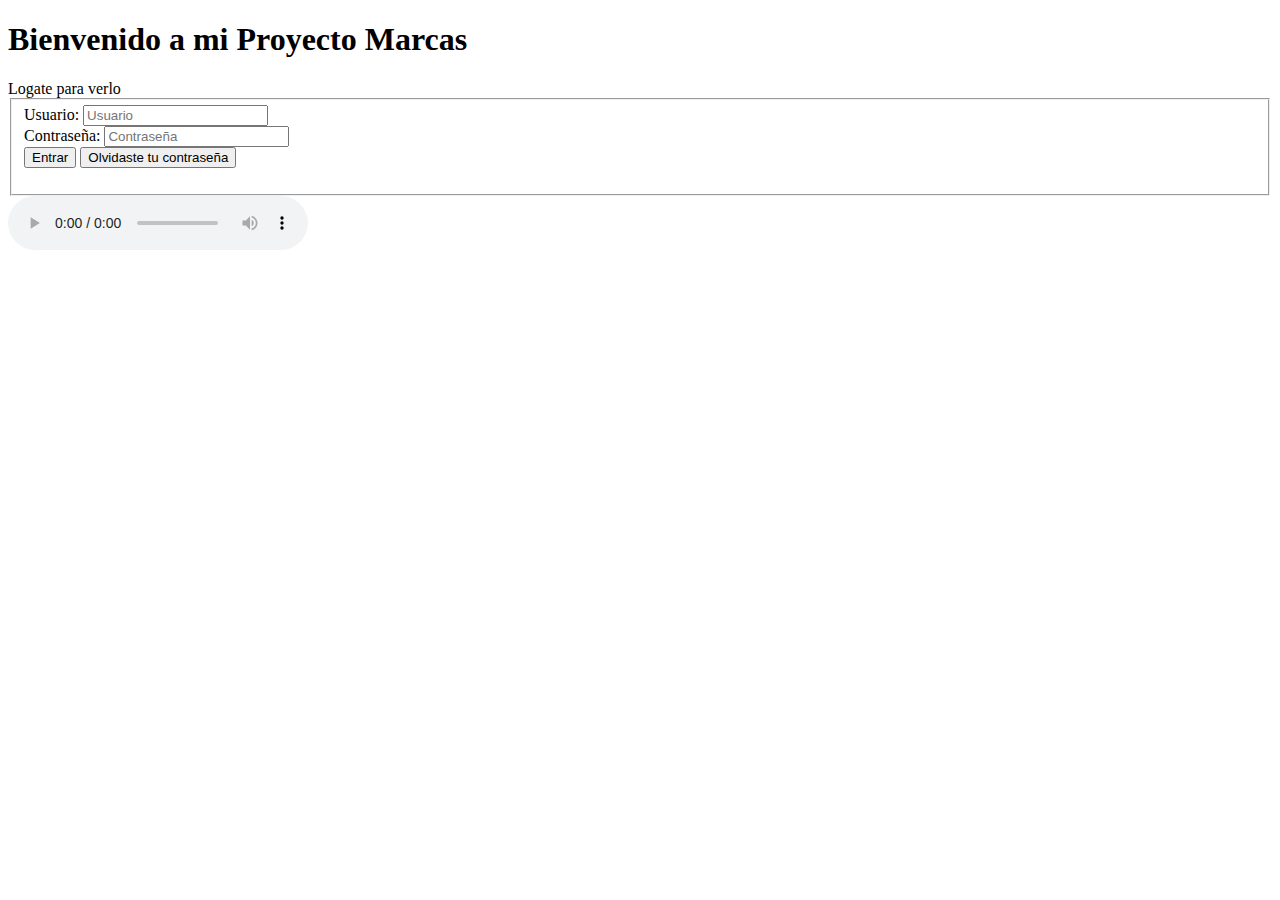
==== index.html @ 62985957 "corregido fallo ruta index" ====
<!DOCTYPE html>
<html lang="es">
<head>
    <meta charset="UTF-8">
    <meta name="viewport" content="width=device-width, initial-scale=1.0">
    <meta http-equiv="X-UA-Compatible" content="ie=edge">
    <link rel="stylesheet" href="./css/index.css">
    
    <title>Bienvenido</title>


</head>


<body>


<h1>Bienvenido a mi Proyecto Marcas</h1>



<form id="form" name="formulario" action="./html/index2.html" onsubmit="return comprobar()"s>
    <label for="entrada" >Logate para verlo</label>
<fieldset >
    <label for="Usuario">Usuario:</label>
    <input type="text" name="usuario" placeholder="Usuario" onfocus="restaurar()"><br>
    <label for="Contraseña">Contraseña:</label>
    <input type="password" name="contraseña" placeholder="Contraseña" onfocus="restaurar()"><br>
    <input type="submit"  id="btn"  value="Entrar"></a> 
    <input type="button" value="Olvidaste tu contraseña">
    <p id="aviso"></p>

    <script src="./javascript/index.js"></script>
</fieldset>
</form>
<footer><audio src="./audio/AHORA 00 - Ahora'00 1-4 - 08. I Want Your Love-Raps 'N' Skar.mp3"  autoplay controls height="10px"></audio></footer>
</body>
</html>
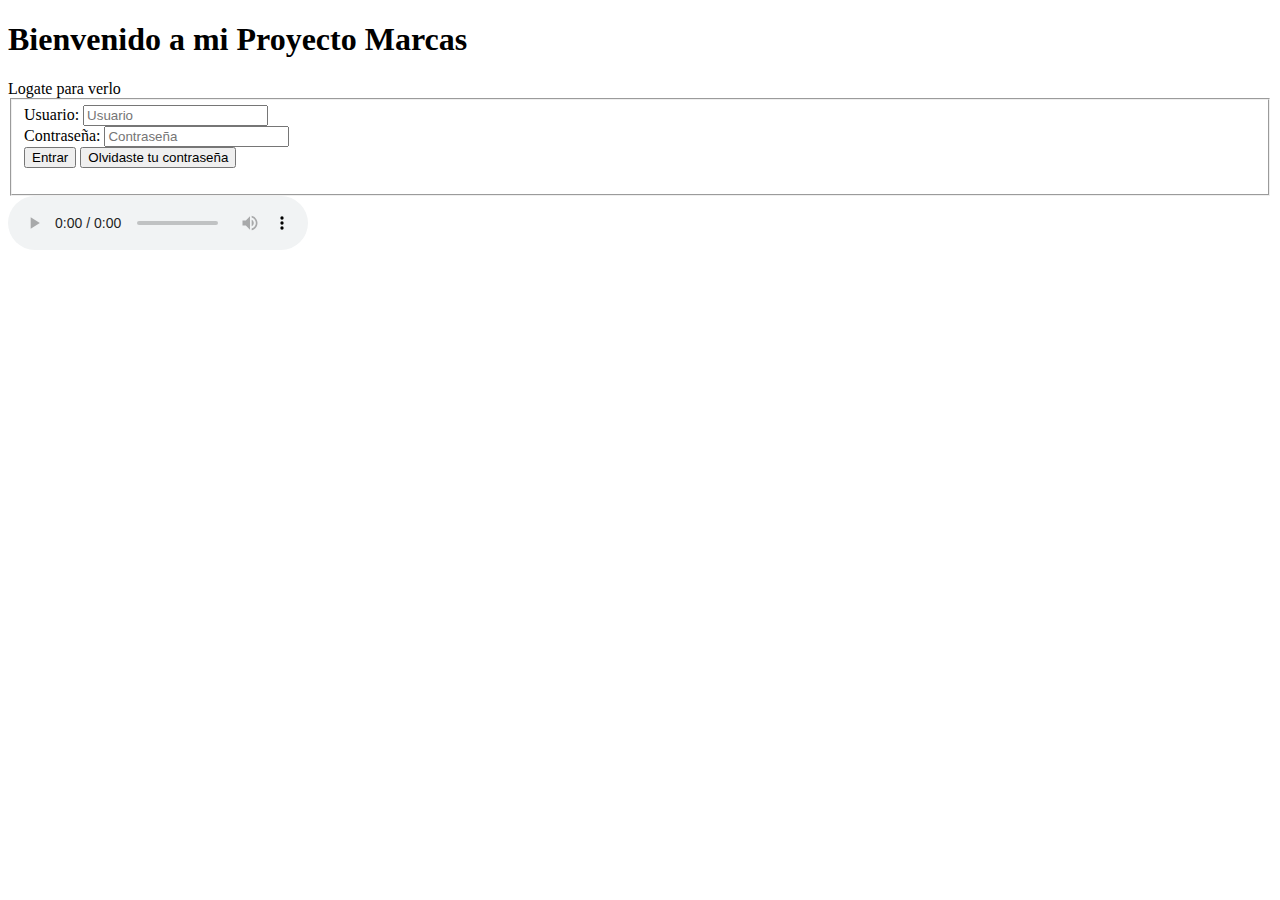
==== commit a8ac23a5: "corregido ruta" ====
--- a/index.html
+++ b/index.html
@@ -19,7 +19,7 @@
 
 
 
-<form id="form" name="formulario" action="./html/index2.html" onsubmit="return comprobar()"s>
+<form id="form" name="formulario" action="../ProyectoDanielBravo/html/index2.html" onsubmit="return comprobar()"s>
     <label for="entrada" >Logate para verlo</label>
 <fieldset >
     <label for="Usuario">Usuario:</label>
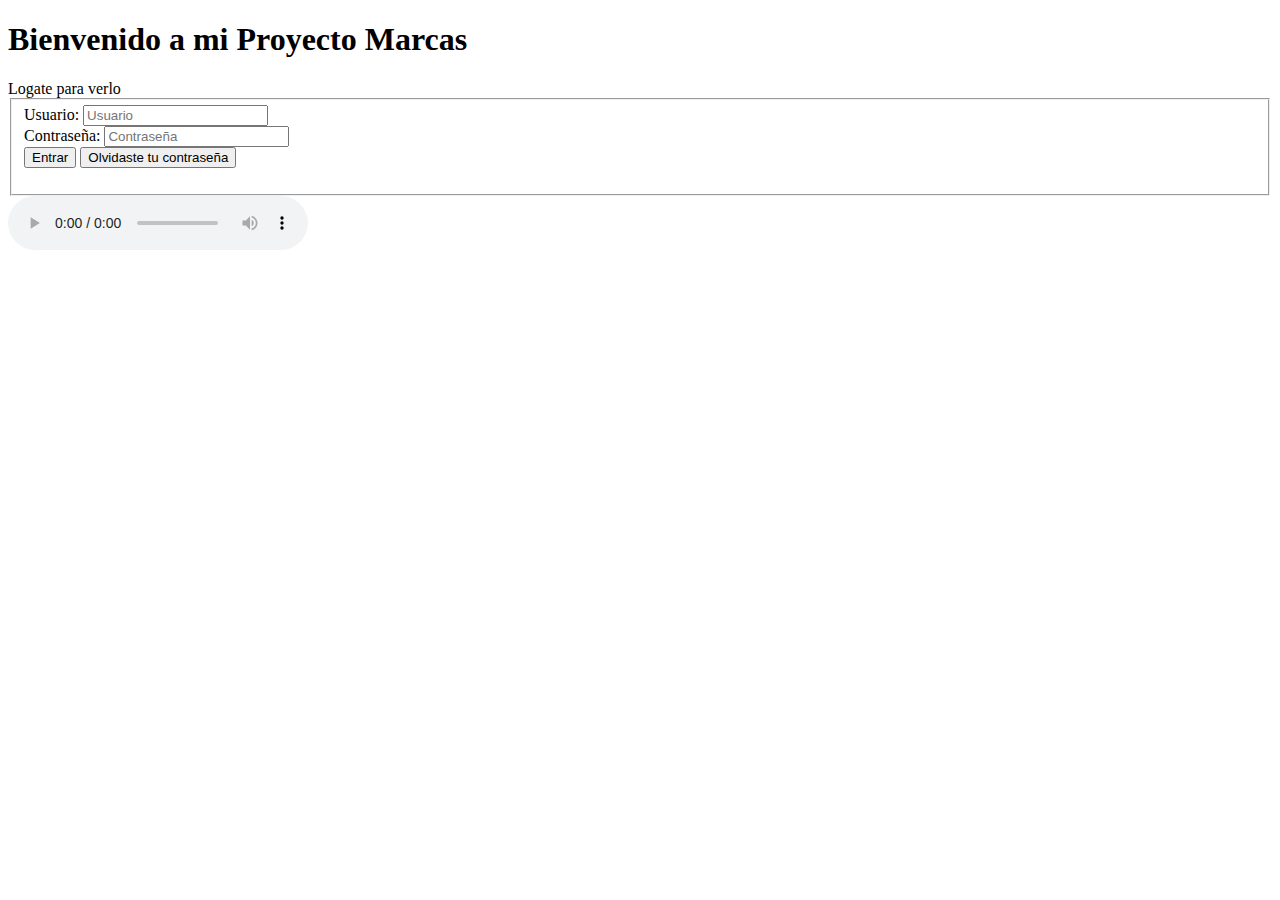
==== commit 09c792cc: "corregido ruta" ====
--- a/index.html
+++ b/index.html
@@ -19,7 +19,7 @@
 
 
 
-<form id="form" name="formulario" action="../ProyectoDanielBravo/html/index2.html" onsubmit="return comprobar()"s>
+<form id="form" name="formulario" action="./html/index2.html" onsubmit="return comprobar()"s>
     <label for="entrada" >Logate para verlo</label>
 <fieldset >
     <label for="Usuario">Usuario:</label>
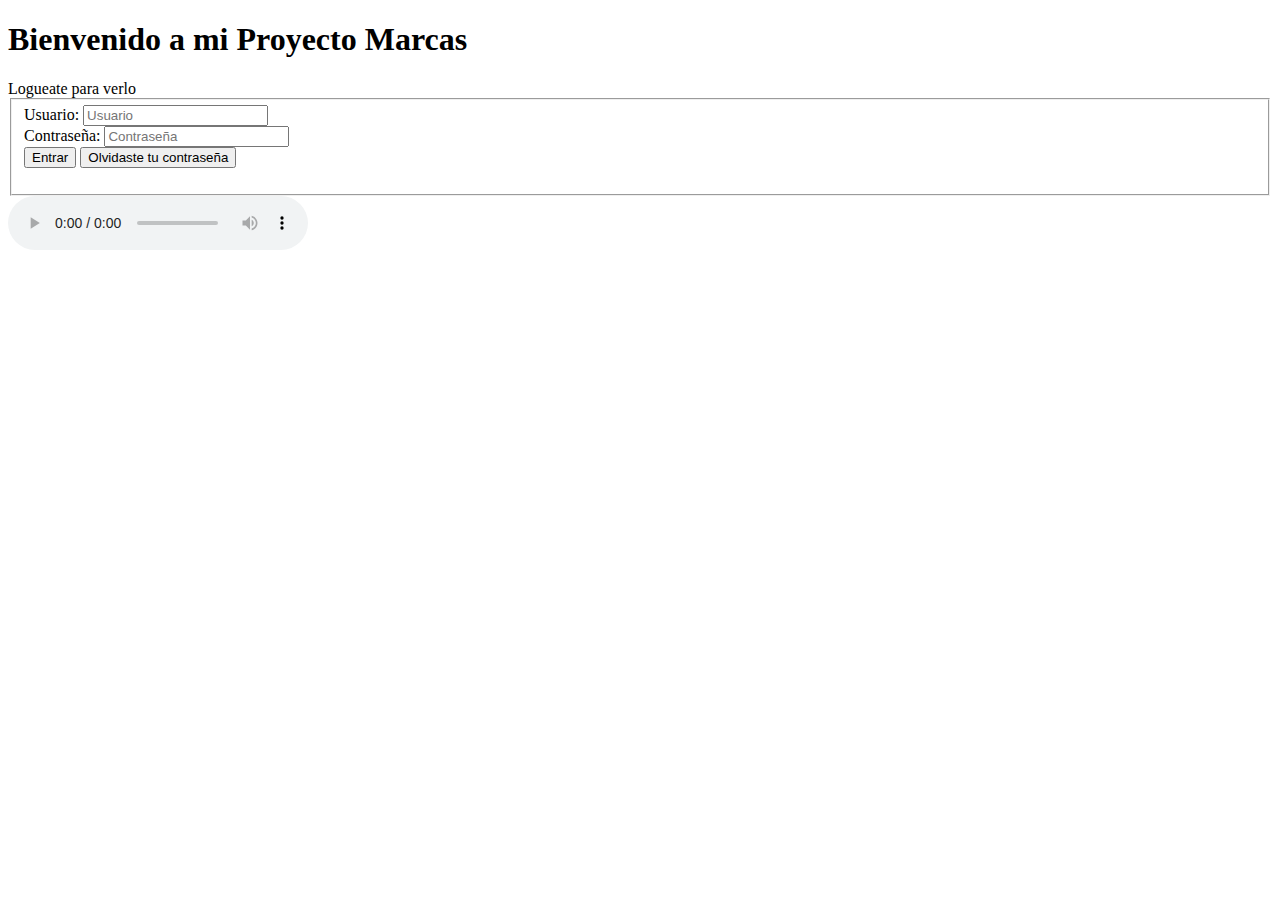
==== commit abd5b3d8: "modificaciones formularios" ====
--- a/index.html
+++ b/index.html
@@ -19,8 +19,8 @@
 
 
 
-<form id="form" name="formulario" action="./html/index2.html" onsubmit="return comprobar()"s>
-    <label for="entrada" >Logate para verlo</label>
+<form id="form" name="formulario" action="./html/index2.html" onsubmit="return comprobar()">
+    <label for="entrada" >Logueate para verlo</label>
 <fieldset >
     <label for="Usuario">Usuario:</label>
     <input type="text" name="usuario" placeholder="Usuario" onfocus="restaurar()"><br>
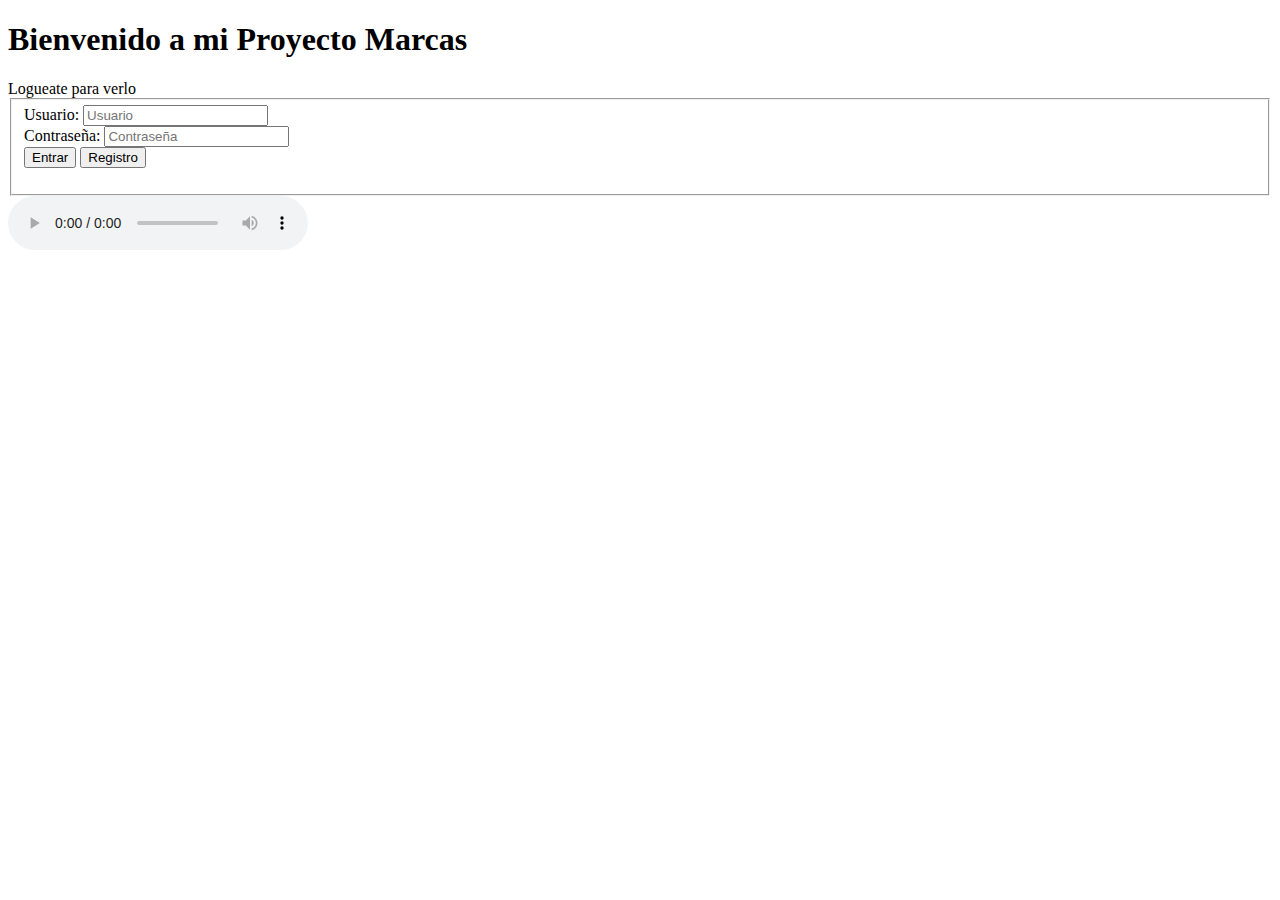
==== commit 46593777: "modificaciones añadido registro" ====
--- a/index.html
+++ b/index.html
@@ -19,20 +19,22 @@
 
 
 
-<form id="form" name="formulario" action="./html/index2.html" onsubmit="return comprobar()">
+<form id="form" name="formulario" action="./html/index2.html"  onsubmit="return comprobacion()">
     <label for="entrada" >Logueate para verlo</label>
 <fieldset >
     <label for="Usuario">Usuario:</label>
-    <input type="text" name="usuario" placeholder="Usuario" onfocus="restaurar()"><br>
+    <input type="text" id="usuario" placeholder="Usuario" onfocus="restaurar()"><br>
     <label for="Contraseña">Contraseña:</label>
-    <input type="password" name="contraseña" placeholder="Contraseña" onfocus="restaurar()"><br>
-    <input type="submit"  id="btn"  value="Entrar"></a> 
-    <input type="button" value="Olvidaste tu contraseña">
+    <input type="password" id="contraseña" placeholder="Contraseña" onfocus="restaurar()"><br>
+    <input type="submit"  id="btn"  value="Entrar">
+    <a href="./html/registro.html"><input type="button" value="Registro"></a>
+    
     <p id="aviso"></p>
-
     <script src="./javascript/index.js"></script>
 </fieldset>
 </form>
+
+
 <footer><audio src="./audio/AHORA 00 - Ahora'00 1-4 - 08. I Want Your Love-Raps 'N' Skar.mp3"  autoplay controls height="10px"></audio></footer>
 </body>
 </html>